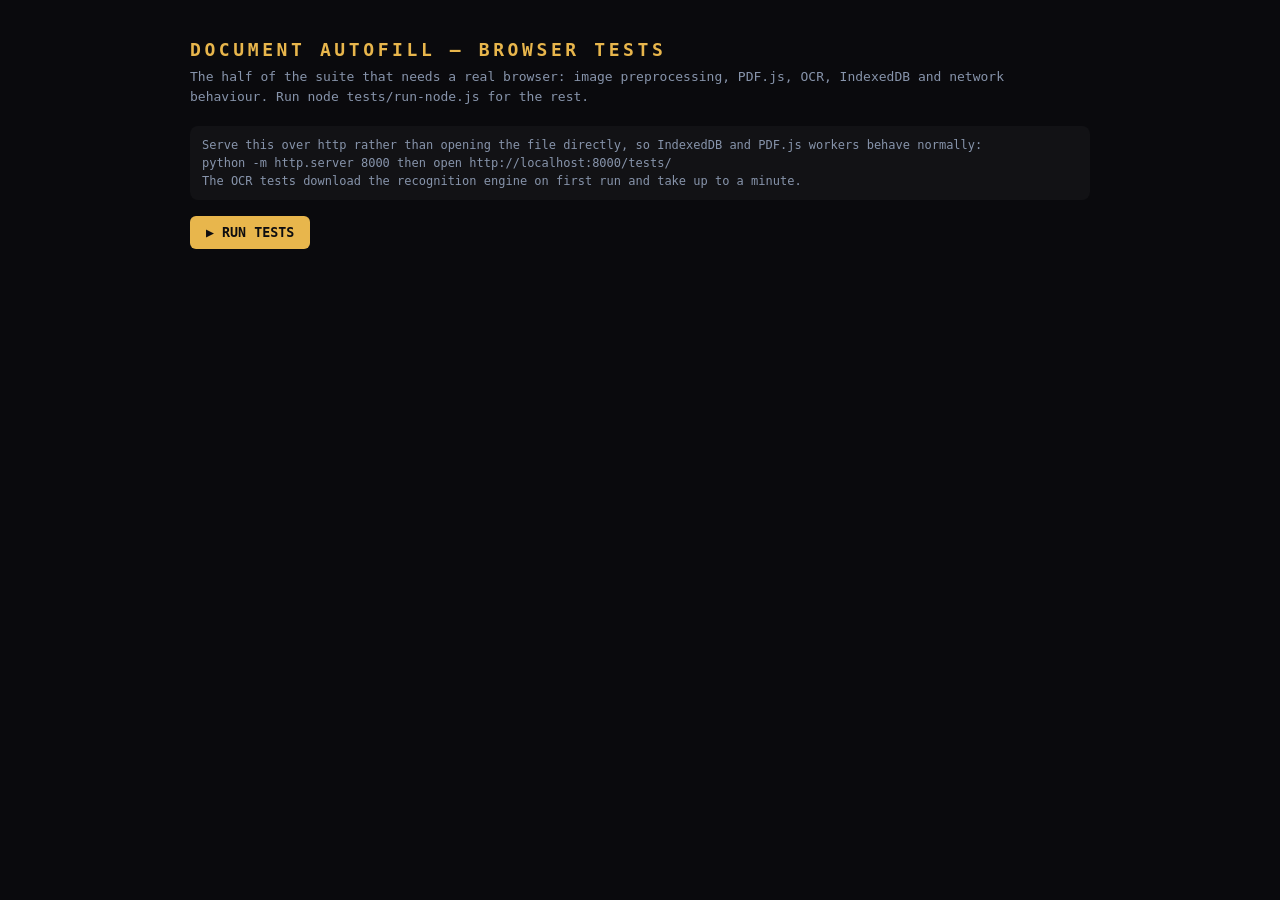
==== tests/index.html @ 778d5272 "Add precise document autofill pipeline" ====
<!DOCTYPE html>
<html lang="en">
<head>
<meta charset="UTF-8">
<meta name="viewport" content="width=device-width, initial-scale=1.0">
<title>Document autofill — browser tests</title>
<style>
  body { background:#0a0a0d; color:#e2e8f0; font-family:'DM Mono',ui-monospace,monospace;
         padding:24px; max-width:900px; margin:0 auto; line-height:1.5; }
  h1 { font-size:18px; letter-spacing:0.2em; color:#E8B64C; margin-bottom:4px; }
  .sub { font-size:13px; color:#8794ab; margin-bottom:20px; }
  .suite { font-size:12px; letter-spacing:0.2em; color:#94a3b8; font-weight:700;
           margin:20px 0 8px; border-bottom:1px solid rgba(255,255,255,0.1); padding-bottom:5px; }
  .t { font-size:13px; padding:3px 0; }
  .pass::before { content:"PASS  "; color:#10b981; font-weight:700; }
  .fail::before { content:"FAIL  "; color:#ef4444; font-weight:700; }
  .skip::before { content:"SKIP  "; color:#f59e0b; font-weight:700; }
  .detail { color:#8794ab; font-size:12px; padding-left:52px; }
  #summary { margin-top:24px; padding:14px 16px; border-radius:10px; font-size:15px; font-weight:700; }
  .okbox { background:rgba(16,185,129,0.12); border:1px solid #10b981; color:#10b981; }
  .badbox { background:rgba(239,68,68,0.12); border:1px solid #ef4444; color:#ef4444; }
  button { background:#E8B64C; color:#0d0d10; border:none; border-radius:6px; padding:9px 16px;
           font-weight:800; cursor:pointer; font-family:inherit; margin-bottom:16px; }
  canvas { border:1px solid rgba(255,255,255,0.15); border-radius:6px; margin:6px 6px 0 0; }
  .note { font-size:12px; color:#8794ab; background:rgba(255,255,255,0.03); padding:10px 12px;
          border-radius:8px; margin-bottom:16px; }
</style>
</head>
<body>

<h1>DOCUMENT AUTOFILL — BROWSER TESTS</h1>
<div class="sub">The half of the suite that needs a real browser: image preprocessing, PDF.js,
OCR, IndexedDB and network behaviour. Run <code>node tests/run-node.js</code> for the rest.</div>

<div class="note">
  Serve this over http rather than opening the file directly, so IndexedDB and PDF.js workers behave
  normally:<br>
  <code>python -m http.server 8000</code> then open <code>http://localhost:8000/tests/</code><br>
  The OCR tests download the recognition engine on first run and take up to a minute.
</div>

<button onclick="runAll()">▶ RUN TESTS</button>
<div id="out"></div>
<div id="summary"></div>
<div id="scratch"></div>

<script src="../js/doc/util.js"></script>
<script src="../js/doc/validators.js"></script>
<script src="../js/doc/business-matcher.js"></script>
<script src="../js/doc/classifier.js"></script>
<script src="../js/doc/extractors.js"></script>
<script src="../js/doc/mapping.js"></script>
<script src="../js/doc/image.js"></script>
<script src="../js/doc/pdf.js"></script>
<script src="../js/doc/ocr.js"></script>
<script src="../js/doc/store.js"></script>
<script src="../js/doc/pipeline.js"></script>
<script src="../js/doc/transaction.js"></script>
<script src="../js/doc/review-ui.js"></script>

<script>
/* ---------- harness ---------- */
var passed = 0, failed = 0, skipped = 0;
var out = document.getElementById("out");

function suite(name) {
  var d = document.createElement("div");
  d.className = "suite"; d.textContent = name;
  out.appendChild(d);
}
function ok(cond, label, detail) {
  var d = document.createElement("div");
  d.className = "t " + (cond ? "pass" : "fail");
  d.textContent = label;
  out.appendChild(d);
  if (cond) passed++; else { failed++; if (detail) addDetail(detail); }
}
function skip(label, why) {
  var d = document.createElement("div");
  d.className = "t skip"; d.textContent = label;
  out.appendChild(d); skipped++;
  if (why) addDetail(why);
}
function addDetail(text) {
  var d = document.createElement("div");
  d.className = "detail"; d.textContent = text;
  out.appendChild(d);
}
function eq(got, want, label) {
  ok(JSON.stringify(got) === JSON.stringify(want), label,
     "got " + JSON.stringify(got) + ", want " + JSON.stringify(want));
}
function show(canvas, label) {
  var wrap = document.getElementById("scratch");
  var c = document.createElement("canvas");
  c.width = 160; c.height = Math.round(160 * canvas.height / canvas.width);
  c.title = label;
  c.getContext("2d").drawImage(canvas, 0, 0, c.width, c.height);
  wrap.appendChild(c);
}

/* ---------- fixture builders ---------- */

// A minimal but genuinely valid PDF with selectable text, built byte by byte
// so the digital-PDF path is exercised without shipping a binary fixture.
function buildPdf(pageTexts) {
  var objects = [], offsets = [];
  var pageIds = pageTexts.map(function (_, i) { return 4 + i * 2; });

  objects.push("1 0 obj\n<< /Type /Catalog /Pages 2 0 R >>\nendobj\n");
  objects.push("2 0 obj\n<< /Type /Pages /Kids [" +
    pageIds.map(function (id) { return id + " 0 R"; }).join(" ") +
    "] /Count " + pageTexts.length + " >>\nendobj\n");
  objects.push("3 0 obj\n<< /Type /Font /Subtype /Type1 /BaseFont /Helvetica >>\nendobj\n");

  pageTexts.forEach(function (lines, i) {
    var id = pageIds[i], contentId = id + 1;
    objects.push(id + " 0 obj\n<< /Type /Page /Parent 2 0 R /MediaBox [0 0 612 792] " +
      "/Resources << /Font << /F1 3 0 R >> >> /Contents " + contentId + " 0 R >>\nendobj\n");
    var stream = "BT /F1 12 Tf\n";
    lines.forEach(function (line, n) {
      stream += "1 0 0 1 60 " + (720 - n * 18) + " Tm (" +
        String(line).replace(/([\\()])/g, "\\$1") + ") Tj\n";
    });
    stream += "ET";
    objects.push(contentId + " 0 obj\n<< /Length " + stream.length + " >>\nstream\n" + stream + "\nendstream\nendobj\n");
  });

  var pdf = "%PDF-1.4\n", i;
  for (i = 0; i < objects.length; i++) { offsets.push(pdf.length); pdf += objects[i]; }
  var xrefAt = pdf.length;
  pdf += "xref\n0 " + (objects.length + 1) + "\n0000000000 65535 f \n";
  for (i = 0; i < offsets.length; i++) {
    pdf += ("0000000000" + offsets[i]).slice(-10) + " 00000 n \n";
  }
  pdf += "trailer\n<< /Size " + (objects.length + 1) + " /Root 1 0 R >>\nstartxref\n" + xrefAt + "\n%%EOF";

  var bytes = new Uint8Array(pdf.length);
  for (i = 0; i < pdf.length; i++) bytes[i] = pdf.charCodeAt(i) & 0xff;
  return new File([bytes], "test.pdf", { type: "application/pdf" });
}

// A page of rendered text as an image, optionally rotated, blurred or faded —
// the scanned / photographed cases.
function buildImage(lines, opts) {
  opts = opts || {};
  var w = opts.width || 1000, h = opts.height || 700;
  var c = document.createElement("canvas");
  c.width = w; c.height = h;
  var ctx = c.getContext("2d");
  ctx.fillStyle = opts.bg || "#ffffff";
  ctx.fillRect(0, 0, w, h);

  if (opts.rotate) {
    ctx.translate(w / 2, h / 2);
    ctx.rotate(opts.rotate * Math.PI / 180);
    ctx.translate(-w / 2, -h / 2);
  }
  ctx.fillStyle = opts.fg || "#000000";
  ctx.font = (opts.fontSize || 26) + "px Georgia, serif";
  lines.forEach(function (line, i) {
    ctx.fillText(line, 60, 80 + i * (opts.lineHeight || 40));
  });

  if (opts.blur) {
    var b = document.createElement("canvas");
    b.width = w; b.height = h;
    var bctx = b.getContext("2d");
    bctx.filter = "blur(" + opts.blur + "px)";
    bctx.drawImage(c, 0, 0);
    return b;
  }
  return c;
}

function canvasToFile(canvas, name, type) {
  return new Promise(function (res) {
    canvas.toBlob(function (blob) { res(new File([blob], name, { type: type || "image/png" })); }, type || "image/png");
  });
}

var PROFILES = {
  centauri: { bp: { legalName: "Centauri World LLC", ein: "88-1234567" }, fin: {} },
  keypr: { bp: { legalName: "Keypr On Company", ein: "91-7654321" }, fin: {} }
};

function freshState() {
  return {
    bp: { centauri: {}, keypr: {} }, fin: { centauri: {}, keypr: {} },
    strength: { centauri: {}, keypr: {} }, strengthData: { centauri: {}, keypr: {} },
    strengthFiles: { centauri: {}, keypr: {} },
    docs: {
      centauri: { files: [], links: [], dnb: [], scan: { files: [] } },
      keypr: { files: [], links: [], dnb: [], scan: { files: [] } }
    },
    docaiHistory: { centauri: {}, keypr: {} }
  };
}

/* ---------- network watch ----------
   Every fetch and XHR is recorded for the duration of the run so the suite
   can assert that no document bytes were sent anywhere. */
var netLog = [];
(function () {
  var realFetch = window.fetch;
  window.fetch = function (input, init) {
    var url = typeof input === "string" ? input : (input && input.url) || "";
    netLog.push({ via: "fetch", url: url, hasBody: !!(init && init.body) });
    return realFetch.apply(this, arguments);
  };
  var realOpen = XMLHttpRequest.prototype.open;
  var realSend = XMLHttpRequest.prototype.send;
  XMLHttpRequest.prototype.open = function (m, u) { this.__url = u; return realOpen.apply(this, arguments); };
  XMLHttpRequest.prototype.send = function (body) {
    netLog.push({ via: "xhr", url: this.__url || "", hasBody: body != null });
    return realSend.apply(this, arguments);
  };
})();

/* ============================================================
   the tests
   ============================================================ */
async function runAll() {
  out.innerHTML = ""; document.getElementById("scratch").innerHTML = "";
  document.getElementById("summary").textContent = "";
  passed = failed = skipped = 0; netLog = [];

  await testHashing();
  await testStore();
  await testExif();
  await testImagePrep();
  await testDigitalPdf();
  await testMultipagePdf();
  await testCorruptPdf();
  await testOcrImage();
  await testScannedPdf();
  await testEndToEnd();
  testNetwork();

  var s = document.getElementById("summary");
  s.className = failed ? "badbox" : "okbox";
  s.textContent = failed
    ? failed + " failed · " + passed + " passed" + (skipped ? " · " + skipped + " skipped" : "")
    : "All " + passed + " checks passed" + (skipped ? " (" + skipped + " skipped)" : "") + ".";
}

/* ---------- hashing in the browser ---------- */
async function testHashing() {
  suite("SHA-256 — WebCrypto path matches the pure-JS fallback");
  var bytes = new TextEncoder().encode("abc");
  var viaCrypto = await DOCAI.util.sha256(bytes);
  eq(viaCrypto, "ba7816bf8f01cfea414140de5dae2223b00361a396177a9cb410ff61f20015ad",
     "known vector for 'abc'");
  eq(DOCAI.util.sha256Sync(bytes), viaCrypto, "the fallback agrees with WebCrypto");

  var f = new File([new Uint8Array([1, 2, 3, 4, 5])], "x.bin");
  var h1 = await DOCAI.util.hashFile(f);
  var h2 = await DOCAI.util.hashFile(new File([new Uint8Array([1, 2, 3, 4, 5])], "y.bin"));
  eq(h1, h2, "identical bytes hash identically regardless of filename");
  var h3 = await DOCAI.util.hashFile(new File([new Uint8Array([1, 2, 3, 4, 6])], "z.bin"));
  ok(h1 !== h3, "one changed byte changes the hash");
}

/* ---------- IndexedDB ---------- */
async function testStore() {
  suite("IndexedDB blob storage");
  try {
    var big = new Uint8Array(5 * 1024 * 1024);   // 5 MB — over the old 3 MB cliff
    big.fill(7);
    var file = new File([big], "large.pdf", { type: "application/pdf" });
    var id = "test-blob-" + Date.now();

    await DOCAI.store.putBlob(id, file);
    var back = await DOCAI.store.getBlob(id);
    ok(!!back, "a 5 MB file stores and reads back");
    eq(back.size, file.size, "…at its original size, not degraded to a reference");
    eq(back.type, "application/pdf", "…with its type intact");

    await DOCAI.store.putText(id, [{ page: 1, text: "hello", source: "embedded" }]);
    var t = await DOCAI.store.getText(id);
    eq(t[0].text, "hello", "extracted text round-trips");

    await DOCAI.store.deleteBlob(id);
    await DOCAI.store.deleteText(id);
    eq(await DOCAI.store.getBlob(id), null, "delete removes the blob");
    eq(await DOCAI.store.getText(id), null, "delete removes the text");
  } catch (e) {
    skip("IndexedDB tests", "IndexedDB unavailable: " + e.message + " (open over http://, not file://)");
  }
}

/* ---------- EXIF ---------- */
async function testExif() {
  suite("EXIF orientation");
  var c = buildImage(["orientation probe"], { width: 400, height: 300 });
  var jpeg = await canvasToFile(c, "p.jpg", "image/jpeg");
  var ab = await jpeg.arrayBuffer();
  var o = DOCAI.image.readExifOrientation(ab);
  ok(o >= 1 && o <= 8, "a canvas JPEG reports a valid orientation (" + o + ")");

  var png = await canvasToFile(c, "p.png", "image/png");
  eq(DOCAI.image.readExifOrientation(await png.arrayBuffer()), 1,
     "a PNG has no EXIF and is treated as upright");
  eq(DOCAI.image.readExifOrientation(new ArrayBuffer(2)), 1, "a truncated file does not throw");
}

/* ---------- image preprocessing ---------- */
async function testImagePrep() {
  suite("Image preprocessing — skew, quality, non-destructiveness");

  var straight = buildImage(["Name of the limited liability company: CENTAURI WORLD LLC",
                             "Document Number: L24000999001", "Date Filed: 03/07/2024"]);
  var skewRes = DOCAI.image.detectSkew(straight);
  ok(Math.abs(skewRes.angle) <= 1.5, "a straight page reports little or no skew (" + skewRes.angle + "°)");

  var tilted = buildImage(["Name of the limited liability company: CENTAURI WORLD LLC",
                           "Document Number: L24000999001", "Date Filed: 03/07/2024"], { rotate: 4 });
  var tiltRes = DOCAI.image.detectSkew(tilted);
  show(tilted, "tilted 4°");
  ok(tiltRes.angle !== 0, "a tilted page is detected as skewed (" + tiltRes.angle.toFixed(1) + "°)");

  var sharp = DOCAI.image.assess(straight);
  var blurry = DOCAI.image.assess(buildImage(["blurry text sample here"], { blur: 4 }));
  ok(blurry.focus < sharp.focus, "a blurred page scores lower for focus than a sharp one");
  ok(blurry.warnings.length > 0, "…and produces a readable warning");
  addDetail(blurry.warnings[0] || "");

  var faint = DOCAI.image.assess(buildImage(["faint low contrast text"], { fg: "#c8c8c8" }));
  ok(faint.contrastSpread < sharp.contrastSpread, "a faint page scores lower for contrast");

  var file = await canvasToFile(straight, "photo.png");
  var beforeSize = file.size;
  var prep = await DOCAI.image.prepare(file);
  show(prep.canvas, "preprocessed");
  eq(file.size, beforeSize, "the original File object is not modified");
  ok(prep.canvas !== straight, "preprocessing produces a separate canvas");
  ok(prep.steps.length >= 3, "every step taken is recorded for display");
  prep.steps.forEach(function (s) { addDetail("· " + s); });
}

/* ---------- digital PDF ---------- */
async function testDigitalPdf() {
  suite("Digital PDF — embedded text is used, no OCR needed");
  try {
    var pdf = buildPdf([[
      "STATE OF ILLINOIS",
      "ARTICLES OF ORGANIZATION",
      "Name of the limited liability company: CENTAURI WORLD LLC",
      "Document Number: L24000999001",
      "Date Filed: 03/07/2024",
      "State of Organization: Illinois"
    ]]);

    var state = freshState();
    var proposal = await DOCAI.pipeline.run(pdf, { state: state, profiles: PROFILES, onStatus: function () {} });

    eq(proposal.pageCount, 1, "one page read");
    eq(proposal.pages[0].source, "embedded", "text came from the embedded layer, not OCR");
    ok(proposal.notes.join(" ").indexOf("no image recognition") >= 0, "…and the note says so");
    eq(proposal.classification.typeId, "articles", "classified as articles of organization");
    eq(proposal.business.business, "centauri", "matched to Centauri World LLC");
    var legal = proposal.candidates.filter(function (c) { return c.dest === "bp.legalName"; })[0];
    ok(!!legal, "legal name extracted");
    ok(legal && legal.value.indexOf("CENTAURI WORLD LLC") >= 0, "…with the right value");
    ok(legal && legal.bbox, "…and a bounding box from the PDF text positions");
  } catch (e) {
    ok(false, "digital PDF pipeline", e.message);
  }
}

async function testMultipagePdf() {
  suite("Multipage PDF — every page is read and page numbers are kept");
  try {
    var pdf = buildPdf([
      ["FIRST EXAMPLE BANK", "Statement Period: 03/01/2024 - 03/31/2024", "Bank Name: First Example Bank"],
      ["Account Type: Business Checking", "Account Number: 000123456789"],
      ["Routing Number: 990000013", "Ending Balance $17,810.30"]
    ]);
    var proposal = await DOCAI.pipeline.run(pdf, { state: freshState(), profiles: PROFILES, onStatus: function () {} });

    eq(proposal.pageCount, 3, "all three pages were processed");
    var routing = proposal.candidates.filter(function (c) { return c.dest === "fin.routingNumber"; })[0];
    ok(!!routing, "a value on the last page is still found");
    eq(routing && routing.page, 3, "…and reports the page it came from");
    var acct = proposal.candidates.filter(function (c) { return c.dest === "fin.acctNumber"; })[0];
    eq(acct && acct.page, 2, "a value on page 2 reports page 2");
    eq(proposal.classification.typeId, "bank_statement", "classified across the whole document");
  } catch (e) {
    ok(false, "multipage PDF", e.message);
  }
}

async function testCorruptPdf() {
  suite("Corrupt PDF — a clear error, not a stack trace");
  var junk = new File([new Uint8Array([37, 80, 68, 70, 1, 2, 3, 4, 5])], "broken.pdf", { type: "application/pdf" });
  try {
    await DOCAI.pipeline.run(junk, { state: freshState(), profiles: PROFILES, onStatus: function () {} });
    ok(false, "a corrupt PDF should be rejected");
  } catch (e) {
    ok(/corrupt|not a valid|couldn't open/i.test(e.message), "the error is in plain language");
    addDetail(e.message);
  }

  suite("File gate");
  var gate = DOCAI.pipeline.validateFile(new File([""], "empty.pdf", { type: "application/pdf" }));
  ok(!gate.ok, "an empty file is rejected");
  var exe = DOCAI.pipeline.validateFile(new File(["x"], "thing.exe", { type: "application/octet-stream" }));
  ok(!exe.ok, "an unsupported type is rejected");
  addDetail(exe.error);
  ok(DOCAI.pipeline.validateFile(new File(["x"], "a.png", { type: "image/png" })).ok, "a PNG is accepted");
}

/* ---------- OCR ---------- */
async function testOcrImage() {
  suite("OCR — photographed document (downloads the engine on first run)");
  try {
    var canvas = buildImage([
      "INTERNAL REVENUE SERVICE",
      "EMPLOYER IDENTIFICATION NUMBER: 91-7654321",
      "KEYPR ON COMPANY"
    ], { fontSize: 30, lineHeight: 56 });
    var file = await canvasToFile(canvas, "ein.png");

    var proposal = await DOCAI.pipeline.run(file, { state: freshState(), profiles: PROFILES, onStatus: function () {} });
    ok(proposal.textLength > 20, "text was recognised from the image (" + proposal.textLength + " chars)");
    addDetail(proposal.pages[0].text.replace(/\s+/g, " ").slice(0, 160));

    var ein = proposal.candidates.filter(function (c) { return c.dest === "bp.ein"; })[0];
    if (ein) {
      eq(ein.value, "91-7654321", "the EIN was read correctly");
      eq(ein.page, 1, "…on page 1");
      ok(ein.excerpt.length > 0, "…with a source excerpt");
    } else {
      skip("EIN extraction from OCR", "OCR did not resolve the number cleanly on this machine — " +
        "the pipeline correctly produced no candidate rather than guessing");
    }
    ok(proposal.business.business === "keypr" || proposal.business.requiresManualChoice,
       "business is either matched or referred for manual choice — never guessed");
  } catch (e) {
    skip("OCR image test", "engine unavailable: " + e.message);
  }
}

async function testScannedPdf() {
  suite("Scanned and mixed PDFs");
  try {
    // A PDF whose only page is an image: no embedded text at all.
    var canvas = buildImage(["CERTIFICATE OF GOOD STANDING", "is in good standing"], { fontSize: 30 });
    var imgFile = await canvasToFile(canvas, "scan.png");
    var proposal = await DOCAI.pipeline.run(imgFile, { state: freshState(), profiles: PROFILES, onStatus: function () {} });
    ok(proposal.pages[0].source === "ocr", "an image-only document goes through recognition");

    // Mixed: page 1 has text, page 2 would need OCR. The builder only makes
    // text pages, so this asserts the detection flag rather than the OCR run.
    var mixed = buildPdf([["Bank Name: First Example Bank"], [" "]]);
    var ab = await mixed.arrayBuffer();
    var r = await DOCAI.pdf.extractPages(ab, function () {});
    eq(r.pages.length, 2, "both pages are enumerated");
    eq(r.pages[0].needsOcr, false, "the text page is not marked for OCR");
    eq(r.pages[1].needsOcr, true, "the empty page is marked as needing OCR");
  } catch (e) {
    skip("scanned PDF test", e.message);
  }
}

/* ---------- end to end through real storage ---------- */
async function testEndToEnd() {
  suite("End to end — upload, review, save, verify, undo (real IndexedDB)");
  try {
    var state = freshState();
    state.bp.centauri.legalName = "Centauri World LLC";

    var pdf = buildPdf([[
      "FIRST EXAMPLE BANK",
      "Bank Name: First Example Bank",
      "Statement Period: 03/01/2024 - 03/31/2024",
      "Account Summary",
      "Account Type: Business Checking",
      "Account Number: 000123456789",
      "Routing Number: 990000013",
      "Beginning Balance $12,500.00",
      "Ending Balance $17,810.30",
      "CENTAURI WORLD LLC"
    ]]);

    var proposal = await DOCAI.pipeline.run(pdf, { state: state, profiles: PROFILES, onStatus: function () {} });
    eq(proposal.business.business, "centauri", "1. business detected from the document");
    eq(proposal.classification.typeId, "bank_statement", "2. classified as a bank statement");

    var stateBefore = JSON.stringify(state);

    // Nothing has been written yet — this is the guarantee the review screen rests on.
    eq(Object.keys(state.fin.centauri).length, 0, "3. extraction alone wrote nothing");
    eq(state.docs.centauri.files.length, 0, "4. …and filed nothing");

    var journal = await DOCAI.transaction.save(state, proposal, {
      biz: "centauri", docType: "bank_statement", docTypeLabel: "Bank Statement",
      category: "banking", saveDocument: true,
      fields: [
        { dest: "fin.bankName", value: "First Example Bank", resolution: "replace" },
        { dest: "fin.routingNumber", value: "990000013", resolution: "replace" }
      ]
    }, {});

    eq(state.fin.centauri.bankName, "First Example Bank", "5. the ticked value saved");
    eq(state.fin.centauri.acctNumber, undefined, "6. the unticked value did not");
    eq(state.docs.centauri.files.length, 1, "7. the document is filed under Centauri");
    eq(state.docs.keypr.files.length, 0, "8. and nothing reached Keypr");

    var rec = state.docs.centauri.files[0];
    var blob = await DOCAI.store.getBlob(rec.blobId);
    ok(!!blob, "9. the original file is retrievable from storage");
    eq(blob.size, pdf.size, "10. …byte-for-byte the same size");
    eq(rec.dataUri, null, "11. no base64 copy is held in state");

    var text = await DOCAI.store.getText(rec.textRef);
    ok(!!text && text.length === 1, "12. the extracted text is stored outside state");
    ok(JSON.stringify(state).indexOf("Beginning Balance") < 0, "13. …and not inside it");

    var r = await DOCAI.transaction.undo(state, {});
    ok(r.ok, "14. undo succeeds");
    eq(JSON.stringify(state), stateBefore, "15. state is restored byte-for-byte");
    eq(await DOCAI.store.getBlob(rec.blobId), null, "16. the stored blob is cleaned up");
  } catch (e) {
    ok(false, "end-to-end run", e.message + "\n" + (e.stack || ""));
  }
}

/* ---------- network ---------- */
function testNetwork() {
  suite("Network — documents never leave the browser");
  var external = netLog.filter(function (r) {
    return /^https?:\/\//i.test(r.url) && r.url.indexOf(location.origin) !== 0;
  });
  var uploads = external.filter(function (r) { return r.hasBody; });

  eq(uploads.length, 0, "no request with a body was sent to any external host");
  if (external.length) {
    addDetail("External GETs observed (library code only): " +
      external.map(function (r) { return r.url.split("/").slice(2, 3)[0]; })
        .filter(function (v, i, a) { return a.indexOf(v) === i; }).join(", "));
  }
  var badHosts = external.filter(function (r) {
    return !/cdnjs\.cloudflare\.com|unpkg\.com|jsdelivr|tessdata|raw\.githubusercontent/.test(r.url);
  });
  eq(badHosts.length, 0, "every external request went to a known library CDN");
  ok(true, "total requests observed during this run: " + netLog.length);
}
</script>
</body>
</html>
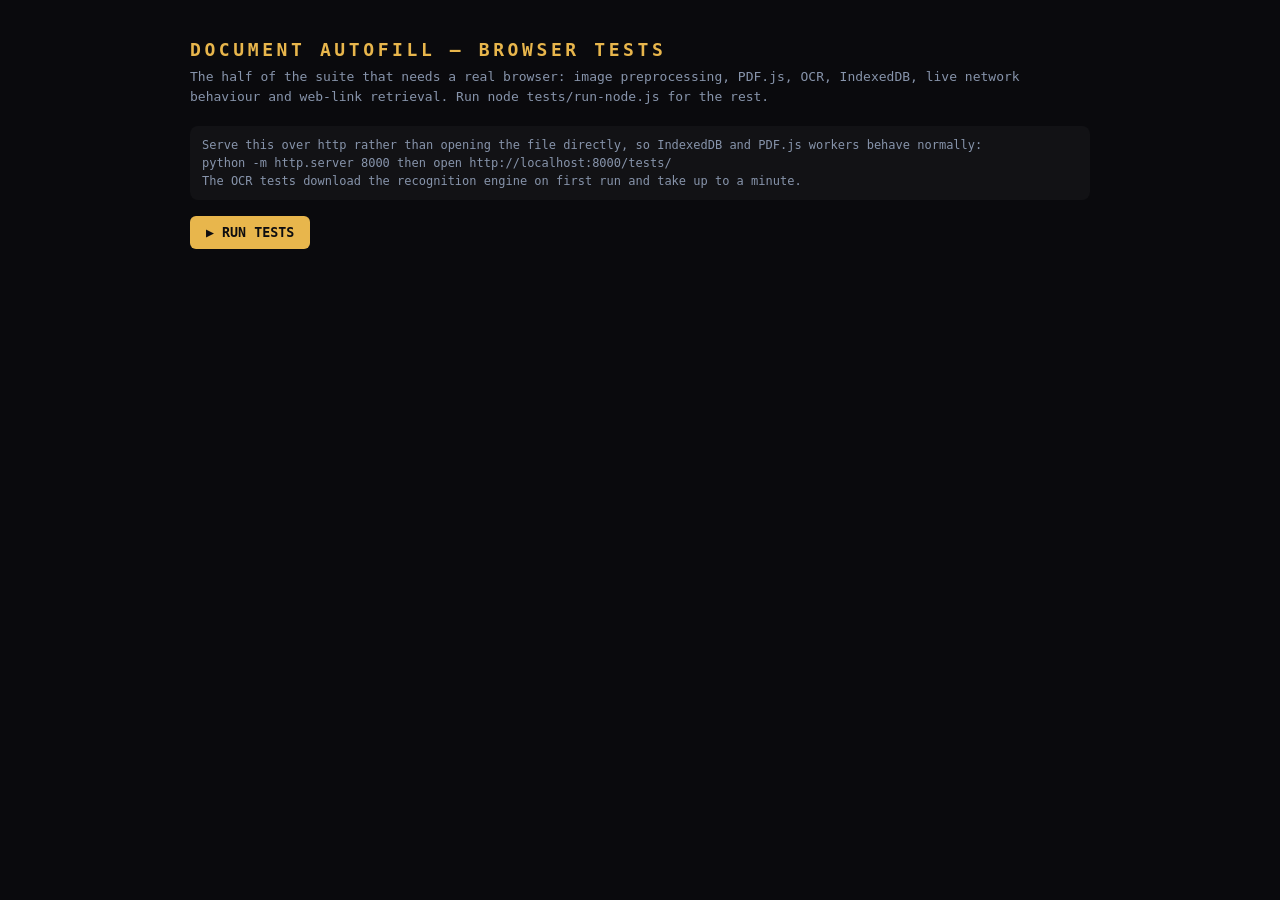
==== commit 8dc06c70: "Add website link autofill and saved sources" ====
--- a/tests/index.html
+++ b/tests/index.html
@@ -30,7 +30,7 @@
 
 <h1>DOCUMENT AUTOFILL — BROWSER TESTS</h1>
 <div class="sub">The half of the suite that needs a real browser: image preprocessing, PDF.js,
-OCR, IndexedDB and network behaviour. Run <code>node tests/run-node.js</code> for the rest.</div>
+OCR, IndexedDB, live network behaviour and web-link retrieval. Run <code>node tests/run-node.js</code> for the rest.</div>
 
 <div class="note">
   Serve this over http rather than opening the file directly, so IndexedDB and PDF.js workers behave
@@ -57,6 +57,14 @@
 <script src="../js/doc/pipeline.js"></script>
 <script src="../js/doc/transaction.js"></script>
 <script src="../js/doc/review-ui.js"></script>
+<script src="../js/doc/link-url.js"></script>
+<script src="../js/doc/link-html.js"></script>
+<script src="../js/doc/link-fetch.js"></script>
+<script src="../js/doc/link-classifier.js"></script>
+<script src="../js/doc/link-extractors.js"></script>
+<script src="../js/doc/link-store.js"></script>
+<script src="../js/doc/link-pipeline.js"></script>
+<script src="../js/doc/link-review.js"></script>
 
 <script>
 /* ---------- harness ---------- */
@@ -235,6 +243,10 @@
   await testOcrImage();
   await testScannedPdf();
   await testEndToEnd();
+  await testLinkDom();
+  await testLinkSafety();
+  await testLinkLive();
+  await testLinkEndToEnd();
   testNetwork();
 
   var s = document.getElementById("summary");
@@ -526,6 +538,189 @@
   }
 }
 
+
+/* ============================================================
+   Autofill from Link — the browser half
+   ============================================================ */
+
+function fetchFixture(name) {
+  return fetch("fixtures/" + name).then(function (r) { return r.text(); });
+}
+
+function freshLinkState() {
+  var s = freshState();
+  s.bp.centauri = { legalName: "Centauri World LLC" };
+  s.bp.keypr = { legalName: "Keypr On Company" };
+  s.docs.centauri.web = []; s.docs.keypr.web = [];
+  return s;
+}
+function linkProfiles(s) {
+  return { centauri: { bp: s.bp.centauri, fin: s.fin.centauri },
+           keypr: { bp: s.bp.keypr, fin: s.fin.keypr } };
+}
+
+/* ---------- DOMParser path ----------
+   Node exercises the string fallback; this is the path that actually runs. */
+async function testLinkDom() {
+  suite("Link — HTML read through DOMParser (the real path)");
+  ok(typeof DOMParser === "function", "DOMParser is available, so the inert-document path is used");
+
+  var html = await fetchFixture("web-official-centauri.html");
+  window.__pageScriptRan = undefined;
+  var p = DOCAI.linkHtml.parse(html, "https://centauri-world.test/");
+
+  eq(p.title, "Centauri World LLC — Official Site", "title read");
+  eq(typeof window.__pageScriptRan, "undefined", "the page's inline script did not execute");
+  eq(document.title, "Document autofill — browser tests", "…and could not rewrite this page's title");
+  ok(p.text.indexOf("Home About Contact") < 0, "nav is stripped by the DOM path");
+  ok(p.text.indexOf("This site uses cookies") < 0, "a cookie banner is stripped by class name");
+  ok(p.text.indexOf("limited liability company") >= 0, "real body text survives");
+  ok(p.text.indexOf("__pageScriptRan") < 0, "script source is not left in the text");
+  eq(p.organization.legalName, "Centauri World LLC", "JSON-LD organization read");
+
+  var hidden = DOCAI.linkHtml.parse(
+    '<html><body><p>visibletext</p><div hidden>secretone</div>' +
+    '<span aria-hidden="true">secrettwo</span></body></html>', "https://x.test/");
+  ok(hidden.text.indexOf("visibletext") >= 0, "visible text is kept");
+  ok(hidden.text.indexOf("secretone") < 0, "hidden elements are dropped");
+  ok(hidden.text.indexOf("secrettwo") < 0, "aria-hidden elements are dropped");
+}
+
+/* ---------- safety ---------- */
+async function testLinkSafety() {
+  suite("Link — remote HTML cannot act on the dashboard");
+  var hostile = await fetchFixture("web-hostile.html");
+  window.__hostileRan = undefined;
+  window.__hostileImg = undefined;
+  var before = ({}).polluted;
+
+  var p = DOCAI.linkHtml.parse(hostile, "https://hostile.test/");
+  await new Promise(function (r) { setTimeout(r, 60); });   // let any async handler try
+
+  eq(typeof window.__hostileRan, "undefined", "inline script never ran");
+  eq(typeof window.__hostileImg, "undefined", "img onerror never fired — no subresource was requested");
+  eq(({}).polluted, before, "Object.prototype was not polluted by the JSON-LD payload");
+  eq(document.querySelectorAll("iframe").length, 0, "no iframe from the page entered this document");
+  ok(p.organization && p.organization.name === "Sneaky Corp", "the safe parts of its JSON-LD still read");
+
+  suite("Link — unsafe URLs can never become clickable");
+  var el = document.createElement("div");
+  // The renderer's output is inspected here; the app renders the same string.
+  el.innerHTML = DOCAI.linkReview.linkHtml("javascript:alert(1)", "click me");
+  eq(el.querySelectorAll("a").length, 0, "a javascript: URL produces no anchor at all");
+  ok(el.textContent.indexOf("not a safe link") >= 0, "…and says why");
+
+  el.innerHTML = DOCAI.linkReview.linkHtml("https://example.test/x", "safe");
+  var a = el.querySelector("a");
+  ok(!!a, "an https URL produces an anchor");
+  eq(a.getAttribute("target"), "_blank", "…opening in a new tab");
+  ok((a.getAttribute("rel") || "").indexOf("noopener") >= 0, "…with noopener");
+  ok((a.getAttribute("rel") || "").indexOf("noreferrer") >= 0, "…and noreferrer");
+
+  suite("Link — page text is escaped, never injected");
+  window.__escapeFail = undefined;
+  el.innerHTML = DOCAI.linkReview.linkHtml("https://example.test/x",
+    '<img src=x onerror="window.__escapeFail=true">');
+  await new Promise(function (r) { setTimeout(r, 40); });
+  eq(typeof window.__escapeFail, "undefined", "markup in a page title cannot execute when displayed");
+  eq(el.querySelectorAll("img").length, 0, "…and produces no element");
+}
+
+/* ---------- live network behaviour ---------- */
+async function testLinkLive() {
+  suite("Link — a permitted page really is retrieved");
+  var st = freshLinkState();
+  // Same-origin, so the browser allows the read: this exercises the real
+  // success path rather than a stub.
+  var p = await DOCAI.linkPipeline.run(location.origin + "/tests/fixtures/web-gov-registration.html",
+    { state: st, profiles: linkProfiles(st), onStatus: function () {} });
+
+  eq(p.retrievalStatus, "retrieved", "a permitted page is retrieved");
+  eq(p.classification.typeId, "gov_registration", "…classified from its content");
+  eq(p.business.business, "centauri", "…matched to the right business");
+  var reg = p.candidates.filter(function (c) { return c.dest === "bp.stateRegNum"; })[0];
+  ok(!!reg, "…and values extracted");
+  eq(reg && reg.value, "L24000999001", "…with the right value");
+  ok(reg && reg.web.sourceUrl.indexOf("web-gov-registration.html") >= 0, "…carrying the source URL");
+  eq(p.contentHash.length, 64, "…and a content hash");
+
+  suite("Link — a cross-origin page fails honestly");
+  var blocked = await DOCAI.linkPipeline.run("https://cors-blocked.invalid/page",
+    { state: st, profiles: linkProfiles(st), onStatus: function () {}, timeoutMs: 8000 });
+  ok(blocked.retrievalStatus === "blocked" || blocked.retrievalStatus === "error",
+     "a page the browser will not let us read is reported as unread");
+  eq(blocked.candidates.length, 0, "no values are proposed for it");
+  eq(blocked.business.business, null, "no business is claimed for it");
+  ok(blocked.fallbacks.length >= 4, "safe alternatives are offered");
+  addDetail(blocked.retrievalReason);
+
+  suite("Link — pasted text works when retrieval does not");
+  var html = await fetchFixture("web-gov-registration.html");
+  var pasted = await DOCAI.linkPipeline.run("https://cors-blocked.invalid/page",
+    { state: st, profiles: linkProfiles(st), onStatus: function () {}, pastedText: html });
+  eq(pasted.retrievalStatus, "pasted", "the pasted path reports itself honestly");
+  var r2 = pasted.candidates.filter(function (c) { return c.dest === "bp.stateRegNum"; })[0];
+  ok(!!r2 && r2.value === "L24000999001", "…and extracts the same values");
+}
+
+/* ---------- end to end with real IndexedDB ---------- */
+async function testLinkEndToEnd() {
+  suite("Link end to end — analyze, review, save, open, undo (real IndexedDB)");
+  try {
+    var st = freshLinkState();
+    var url = location.origin + "/tests/fixtures/web-official-centauri.html";
+
+    var p = await DOCAI.linkPipeline.run(url, { state: st, profiles: linkProfiles(st), onStatus: function () {} });
+    eq(p.business.business, "centauri", "1. business detected from page evidence");
+    eq(p.classification.typeId, "official_site", "2. classified as the official site");
+    ok(p.candidates.length >= 4, "3. candidates produced with evidence");
+
+    var before = JSON.stringify(st);
+    eq(DOCAI.linkStore.list(st, "centauri").length, 0, "4. analysing alone saved nothing");
+    eq(Object.keys(st.bp.centauri).length, 1, "5. …and wrote no fields");
+
+    var duns = p.candidates.filter(function (c) { return c.dest === "bp.duns"; })[0];
+    var naics = p.candidates.filter(function (c) { return c.dest === "bp.naics"; })[0];
+    eq(duns && duns.confidence, "High", "6. a structured-data value rates High");
+
+    var journal = await DOCAI.transaction.saveLink(st, p, {
+      biz: "centauri",
+      siteType: p.classification.typeId,
+      siteTypeLabel: p.classification.label,
+      category: p.classification.category,
+      checkpoint: DOCAI.linkClassifier.byId(p.classification.typeId).checkpoint,
+      keepText: true,
+      fields: [
+        { dest: "bp.duns", value: duns.value, resolution: "replace" },
+        { dest: "bp.naics", value: naics.value, resolution: "replace" }
+      ]
+    }, {});
+
+    eq(st.bp.centauri.duns, "12-345-6789", "7. the saved value is written");
+    eq(st.bp.centauri.phone, undefined, "8. an unsaved value is not written");
+    eq(DOCAI.linkStore.list(st, "centauri").length, 1, "9. the link is filed under Centauri");
+    eq(DOCAI.linkStore.list(st, "keypr").length, 0, "10. and nothing reached Keypr");
+
+    var rec = DOCAI.linkStore.list(st, "centauri")[0];
+    eq(rec.linkedFields, ["bp.duns", "bp.naics"], "11. the record names the fields it supports");
+    ok(rec.linkedCheckpoints.indexOf("website") >= 0, "12. and the checkpoint its page type evidences");
+    ok(DOCAI.linkUrl.safeHref(rec.finalUrl || rec.url) !== "#", "13. the saved link is safe to open");
+
+    var stored = await DOCAI.linkStore.getText(rec.textRef);
+    ok(!!stored && stored.indexOf("limited liability company") >= 0,
+       "14. the page text is retrievable from IndexedDB");
+    ok(JSON.stringify(st).indexOf("All rights reserved") < 0,
+       "15. …and is not in application state");
+
+    var r = await DOCAI.transaction.undo(st, {});
+    ok(r.ok, "16. undo succeeds");
+    eq(JSON.stringify(st), before, "17. state restored byte-for-byte");
+    eq(await DOCAI.linkStore.getText(rec.textRef), null, "18. the stored text is cleaned up");
+  } catch (e) {
+    ok(false, "link end-to-end run", e.message + "\n" + (e.stack || ""));
+  }
+}
+
 /* ---------- network ---------- */
 function testNetwork() {
   suite("Network — documents never leave the browser");
@@ -536,14 +731,21 @@
 
   eq(uploads.length, 0, "no request with a body was sent to any external host");
   if (external.length) {
-    addDetail("External GETs observed (library code only): " +
+    addDetail("External GETs observed (library code and requested pages): " +
       external.map(function (r) { return r.url.split("/").slice(2, 3)[0]; })
         .filter(function (v, i, a) { return a.indexOf(v) === i; }).join(", "));
   }
-  var badHosts = external.filter(function (r) {
-    return !/cdnjs\.cloudflare\.com|unpkg\.com|jsdelivr|tessdata|raw\.githubusercontent/.test(r.url);
-  });
-  eq(badHosts.length, 0, "every external request went to a known library CDN");
+  // Page retrieval legitimately GETs whatever host the user typed — that is
+  // the Autofill from Link feature. What must never happen is an upload, so
+  // the invariant is asserted on request bodies, and hosts are split into
+  // "library code" and "a page this suite explicitly asked for".
+  var LIB = /cdnjs.cloudflare.com|unpkg.com|jsdelivr|tessdata|raw.githubusercontent/;
+  var ASKED = /cors-blocked.invalid/;
+  var unexpected = external.filter(function (r) { return !LIB.test(r.url) && !ASKED.test(r.url); });
+  eq(unexpected.length, 0, "every external request was library code or a page this suite asked for");
+  if (unexpected.length) addDetail("Unexpected: " + unexpected.map(function (r) { return r.url; }).join(", "));
+  eq(netLog.filter(function (r) { return r.hasBody; }).length, 0,
+     "no request anywhere in this run carried a body");
   ok(true, "total requests observed during this run: " + netLog.length);
 }
 </script>
